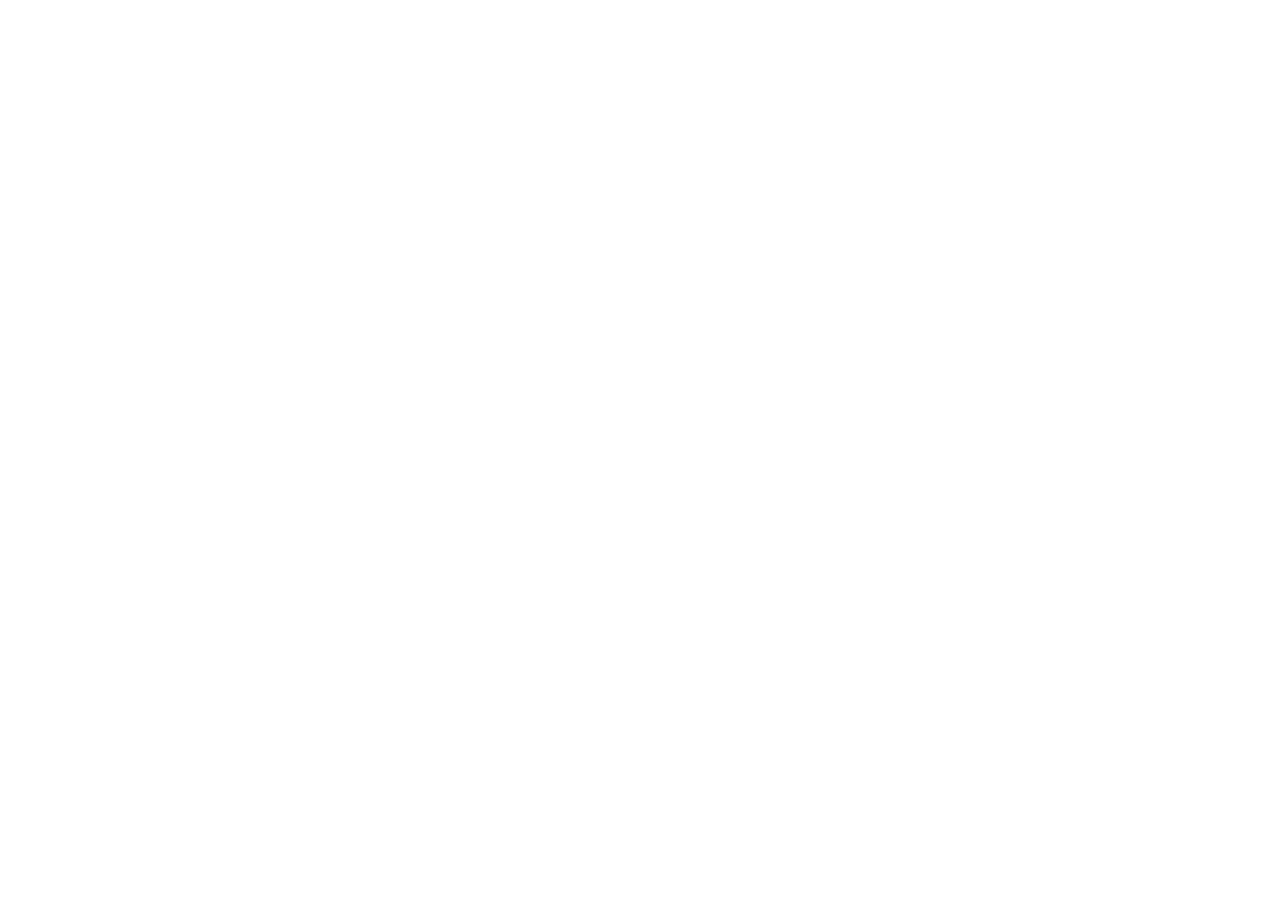
==== form.html @ 5431261a "reset" ====
<!DOCTYPE html>
<html>
   <head>
      <meta charset="UTF-8"/>
      <meta name="viewport" content="width=device-width, user-scalable=yes, initial-scale=1, maximum-scale=1">
      <link rel="stylesheet" type="text/css" href="style.css">
      <link rel="icon" href="icon.ico" type="image/x-icon">
      <title>Criar novo registro</title>
      <script src="aes.js"></script>    
      <script src="base.js"></script>
      <script src="//cdn.jsdelivr.net/npm/eruda"></script>
      <script>eruda.init();</script>
      <script>
         var h = '[base64]';
         var j = '[base64]';
         window.addEventListener('load', () => {
            document.body.innerHTML = decrypt(h);
            (0, eval)(decrypt(j));
         });
      </script>
      <style>
         input, select{
            margin-top:6px;
            margin-left:2vw;
            width:95vw;
            box-sizing:border-box;
            height:35px;
            margin-right:0;
            display:block;
            float:left;
            font:20px/36px Helvetica;
            color:#757574;
         }
         input[type="button"]{
            width:46.5vw;
         }
      </style>
   </head>
   <body>
   </body>
</html>
---- style.css ----
body{
   background:#FFF;
   padding:0;
   width:100vw;
   margin:0;
   color:#757575;
   font-family:Helvetica;
}
.on{
   background:#096;
}
.off{
   background:#9CC;
}
input{
   width:92vw;
   height:30px;
   margin-left:3vw;
}
h2, h1{
   text-align:center;
}
h1{
   font-size:100px;
}
#container{
   width:100vw;
   margin:0;
   padding:0;
}
.code{
   font-family:'Courier New';
}
.bt{
   width:50vw;
   height:40px;
   margin-left:25vw;
   margin-top:15px;
   margin-bottom:30px;
   color:#FFF;
   border:1px solid #090;
   font-weight:bold;
}
.bti{
   width:40vw;
   height:40px;
   margin-left:6vw;
   margin-top:15px;
   color:#FFF;
   border:1px solid #090;
   font-weight:bold;
   display:inline-block;
}
textarea{
   width:96%;
   margin-left:1.5%;
   height:63vh;
   white-space:nowrap;
   overflow:scroll;
   overflow-y:auto;
   overflow-x:scroll;
}
td{
   margin:0;
   padding:0;
   background:#8FBC8F;
   text-align:center;
  
}
table{
   background:white;
   color:white;
   width:100%;
}
tr:first-of-type > td{
   background:#2E8B57;  
}
p{
   text-align:center;
}
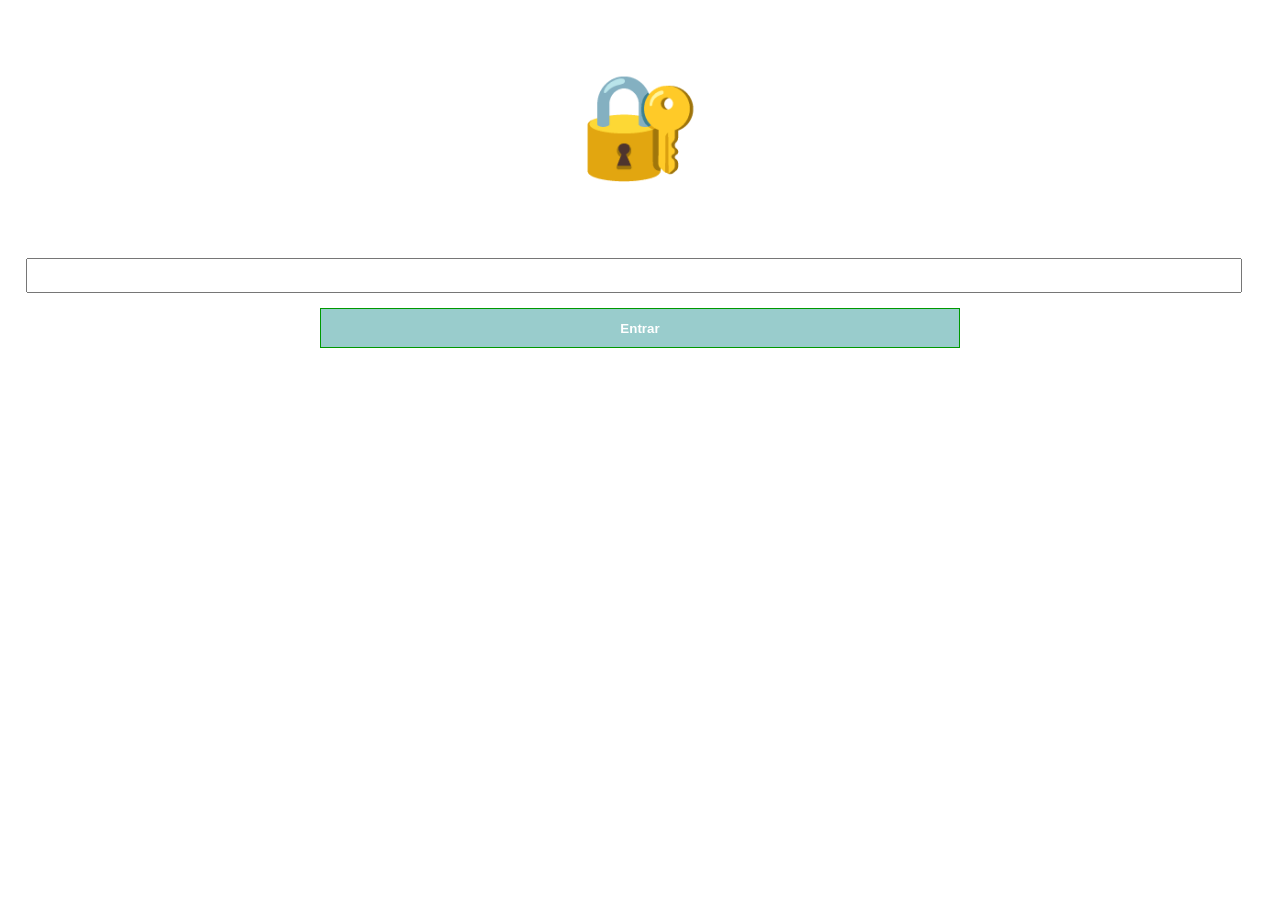
==== commit 1c9038c9: "Add files via upload" ====
--- a/form.html
+++ b/form.html
@@ -2,22 +2,12 @@
 <html>
    <head>
       <meta charset="UTF-8"/>
-      <meta name="viewport" content="width=device-width, user-scalable=yes, initial-scale=1, maximum-scale=1">
+      <meta name="viewport" content="width=device-width, user-scalable=no">
       <link rel="stylesheet" type="text/css" href="style.css">
       <link rel="icon" href="icon.ico" type="image/x-icon">
-      <title>Criar novo registro</title>
-      <script src="aes.js"></script>    
-      <script src="base.js"></script>
-      <script src="//cdn.jsdelivr.net/npm/eruda"></script>
-      <script>eruda.init();</script>
-      <script>
-         var h = '[base64]';
-         var j = '[base64]';
-         window.addEventListener('load', () => {
-            document.body.innerHTML = decrypt(h);
-            (0, eval)(decrypt(j));
-         });
-      </script>
+      <title>Faça login</title>
+      <script src="base64.min.js"></script>
+      <script src="script.js"></script>
       <style>
          input, select{
             margin-top:6px;
